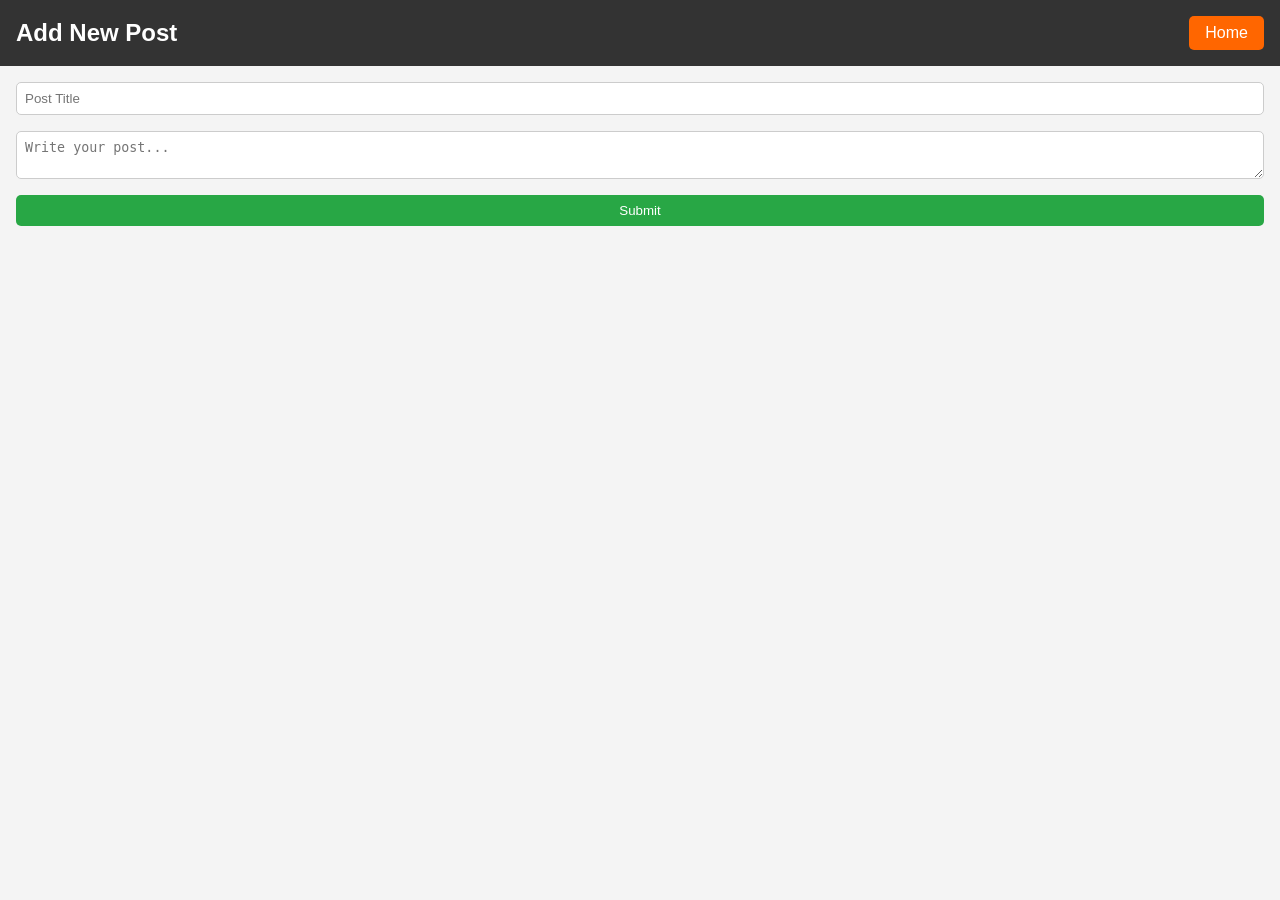
==== new_post.html @ ae74dfd4 "Add files via upload" ====
<!DOCTYPE html>
<html lang="en">
<head>
  <meta charset="UTF-8" />
  <meta name="viewport" content="width=device-width, initial-scale=1.0"/>
  <title>New Post</title>
  <link rel="stylesheet" href="style.css" />
</head>
<body>
  <nav>
    <h1>Add New Post</h1>
    <a href="index.html" class="btn">Home</a>
  </nav>
  <main>
    <form id="postForm">
      <input type="text" id="title" placeholder="Post Title" required />
      <textarea id="content" placeholder="Write your post..." required></textarea>
      <button type="submit" class="btn">Submit</button>
    </form>
  </main>
  <script src="main.js"></script>
</body>
</html>
---- style.css ----
body {
  font-family: 'Segoe UI', sans-serif;
  margin: 0;
  padding: 0;
  background: #f4f4f4;
}

nav {
  display: flex;
  justify-content: space-between;
  align-items: center;
  background: #333;
  color: #fff;
  padding: 1rem;
}

nav h1 {
  margin: 0;
}

nav .btn {
  background: #ff6600;
  color: #fff;
  padding: 0.5rem 1rem;
  text-decoration: none;
  border-radius: 5px;
}

.backgroundimage img{
  width: 90%;
  height: 30%;
  opacity: 0.7;
  margin-left: 50px;
  border-radius: 10px;
}

main {
  padding: 1rem;
}

.post {
  background: #fff;
  margin: 1rem 0;
  padding: 1rem;
  border-radius: 10px;
  box-shadow: 0 0 10px rgba(0,0,0,0.1);
}

.post h2 {
  margin-top: 0;
}

.post p {
  color: #555;
}

.post .btn {
  margin-right: 0.5rem;
}

form {
  display: flex;
  flex-direction: column;
}

form input, form textarea {
  margin-bottom: 1rem;
  padding: 0.5rem;
  border: 1px solid #ccc;
  border-radius: 5px;
}

form button {
  background: #28a745;
  color: #fff;
  padding: 0.5rem 1rem;
  border: none;
  border-radius: 5px;
  cursor: pointer;
}

form button:hover {
  background: #218838;
}
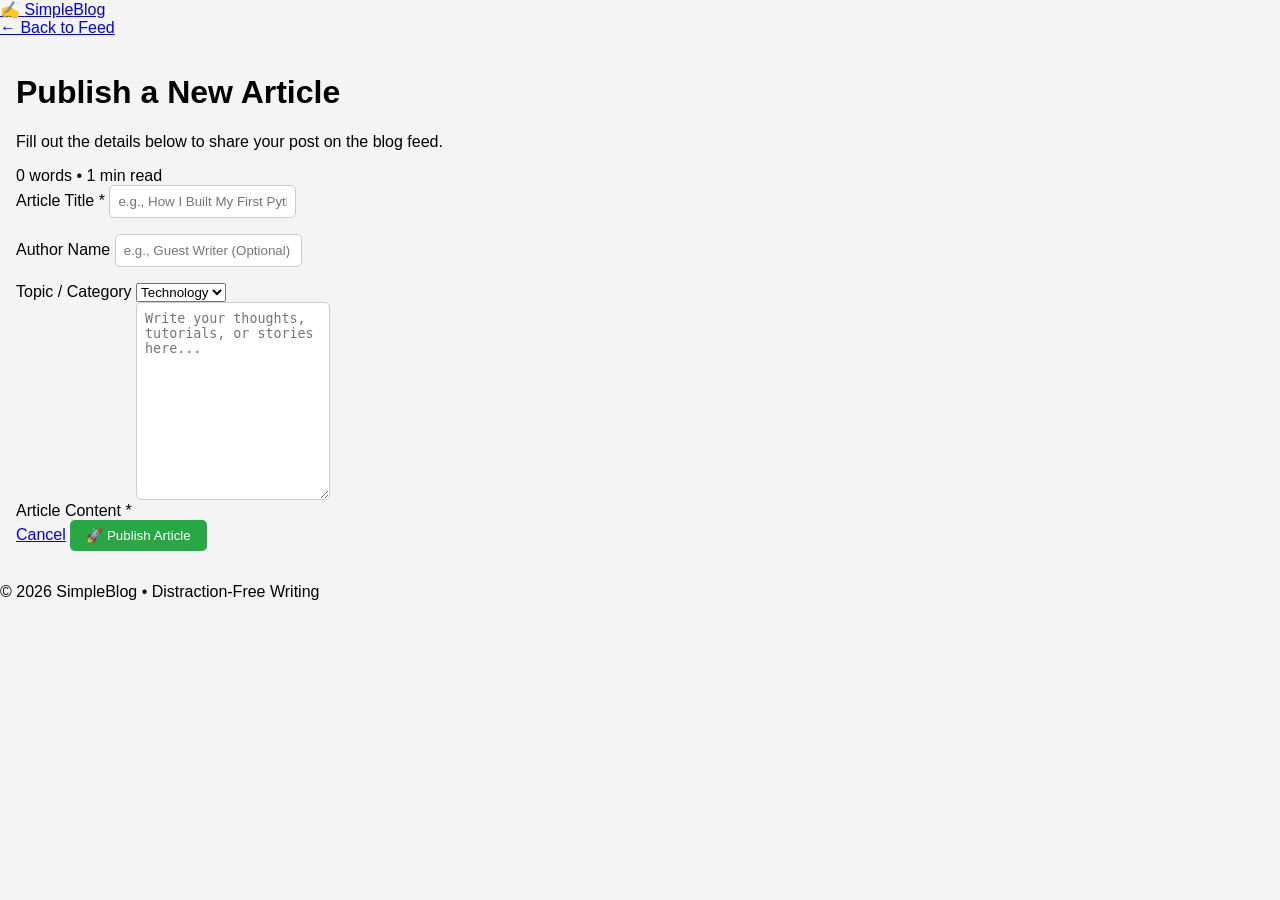
==== commit c41b0c25: "Update new_post.html with new layout and features" ====
--- a/new_post.html
+++ b/new_post.html
@@ -3,21 +3,79 @@
 <head>
   <meta charset="UTF-8" />
   <meta name="viewport" content="width=device-width, initial-scale=1.0"/>
-  <title>New Post</title>
+  <title>Create New Post — SimpleBlog</title>
+  <link rel="icon" type="image/png" href="https://cdn.jsdelivr.net/gh/twitter/twemoji@14.0.2/assets/72x72/270d.png">
+  <link href="https://fonts.googleapis.com/css2?family=Inter:wght@400;500;600;700;800&display=swap" rel="stylesheet">
   <link rel="stylesheet" href="style.css" />
 </head>
 <body>
-  <nav>
-    <h1>Add New Post</h1>
-    <a href="index.html" class="btn">Home</a>
-  </nav>
-  <main>
-    <form id="postForm">
-      <input type="text" id="title" placeholder="Post Title" required />
-      <textarea id="content" placeholder="Write your post..." required></textarea>
-      <button type="submit" class="btn">Submit</button>
-    </form>
+
+  <!-- Sticky Navigation Bar -->
+  <header class="navbar">
+    <div class="nav-container">
+      <a href="index.html" class="brand">
+        <span class="brand-icon">✍️</span>
+        <span>Simple<span class="brand-accent">Blog</span></span>
+      </a>
+      <div class="nav-actions">
+        <a href="index.html" class="btn btn-ghost">← Back to Feed</a>
+      </div>
+    </div>
+  </header>
+
+  <!-- Editor Section -->
+  <main class="container editor-wrapper">
+    <div class="editor-card">
+      <div class="editor-header">
+        <div>
+          <h1>Publish a New Article</h1>
+          <p>Fill out the details below to share your post on the blog feed.</p>
+        </div>
+        <div class="word-counter" id="wordCounter">0 words • 1 min read</div>
+      </div>
+
+      <form id="postForm">
+        <div class="form-group">
+          <label for="title">Article Title <span class="req">*</span></label>
+          <input type="text" id="title" placeholder="e.g., How I Built My First Python SDK" required />
+        </div>
+
+        <div class="form-row">
+          <div class="form-group">
+            <label for="author">Author Name</label>
+            <input type="text" id="author" placeholder="e.g., Guest Writer (Optional)" />
+          </div>
+          <div class="form-group">
+            <label for="category">Topic / Category</label>
+            <select id="category">
+              <option value="Technology">Technology</option>
+              <option value="Coding">Coding</option>
+              <option value="Career">Career</option>
+              <option value="Lifestyle">Lifestyle</option>
+              <option value="General">General</option>
+            </select>
+          </div>
+        </div>
+
+        <div class="form-group">
+          <label for="content">Article Content <span class="req">*</span></label>
+          <textarea id="content" rows="12" placeholder="Write your thoughts, tutorials, or stories here..." required></textarea>
+        </div>
+
+        <div class="editor-actions">
+          <a href="index.html" class="btn btn-ghost">Cancel</a>
+          <button type="submit" class="btn btn-primary btn-lg">🚀 Publish Article</button>
+        </div>
+      </form>
+    </div>
   </main>
+
+  <footer class="footer">
+    <div class="container">
+      <p>© 2026 SimpleBlog • Distraction-Free Writing</p>
+    </div>
+  </footer>
+
   <script src="main.js"></script>
 </body>
-</html>+</html>
